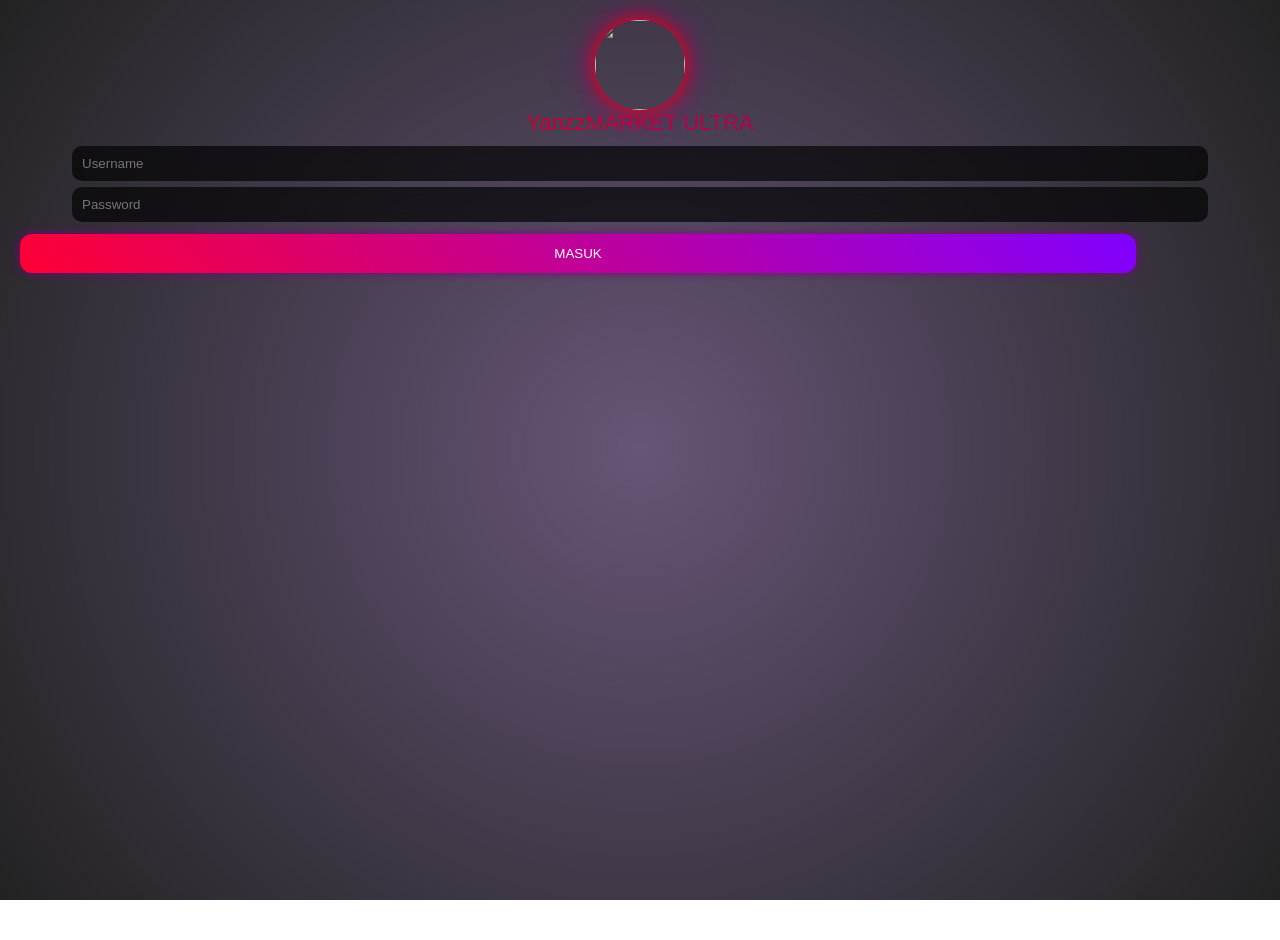
==== Yanzz.html @ 68ef5250 "Add initial HTML structure for YanzzMarket" ====
<!DOCTYPE html>
<html>
<head>
<meta name="viewport" content="width=device-width, initial-scale=1">
<title>YanzzMarket ⚓ Ultra</title>

<style>
body{
 margin:0;
 font-family:sans-serif;
 color:white;
 overflow:hidden;
}

/* VIDEO BACKGROUND */
#bgVideo{
 position:fixed;
 width:100%;
 height:100%;
 object-fit:cover;
 z-index:-1;
 filter:brightness(0.4) blur(2px);
}

/* overlay */
.overlay{
 position:fixed;
 width:100%;
 height:100%;
 background:radial-gradient(circle,#1a0033aa,#000000dd);
 z-index:-1;
}

/* page */
.page{
 display:none;
 padding:20px;
 height:100vh;
 overflow:auto;
 animation:fade 0.5s;
}
.active{display:block}

@keyframes fade{
 from{opacity:0;transform:translateY(10px)}
 to{opacity:1}
}

/* logo */
.logo{
 width:90px;
 height:90px;
 border-radius:50%;
 display:block;
 margin:auto;
 box-shadow:0 0 20px red,0 0 40px purple;
 animation:glow 2s infinite alternate;
}

@keyframes glow{
 from{box-shadow:0 0 10px red}
 to{box-shadow:0 0 30px purple}
}

/* title */
.title{
 text-align:center;
 font-size:22px;
 background:linear-gradient(45deg,red,purple);
 -webkit-background-clip:text;
 color:transparent;
 margin-bottom:10px;
}

/* input */
input{
 width:90%;
 padding:10px;
 margin:6px auto;
 display:block;
 border:none;
 border-radius:10px;
 background:#000000aa;
 color:white;
 backdrop-filter:blur(5px);
}

/* button */
.btn{
 width:90%;
 padding:12px;
 margin:6px auto;
 border:none;
 border-radius:12px;
 background:linear-gradient(45deg,#ff0033,#8000ff);
 color:white;
 box-shadow:0 0 10px purple;
 transition:0.2s;
}
.btn:active{transform:scale(0.95)}

/* grid */
.grid{
 display:grid;
 grid-template-columns:1fr 1fr;
 gap:10px;
 margin-top:15px;
}

/* card */
.card{
 background:#000000aa;
 padding:15px;
 border-radius:15px;
 text-align:center;
 backdrop-filter:blur(6px);
 box-shadow:0 0 15px purple;
 transition:0.2s;
}
.card:hover{
 transform:scale(1.05);
 box-shadow:0 0 25px red;
}

/* list */
.item{
 padding:10px;
 margin:5px;
 background:#000000aa;
 border-radius:10px;
 backdrop-filter:blur(6px);
 box-shadow:0 0 10px red;
 cursor:pointer;
}
</style>
</head>

<body>

<!-- VIDEO BG -->
<video id="bgVideo" autoplay muted loop playsinline>
<source src="video_yanzz.mp4" type="video/mp4">
</video>
<div class="overlay"></div>

<!-- LOGIN -->
<div id="login" class="page active">
<img src="yanzz.jpg" class="logo">
<div class="title">YanzzMARKET ULTRA</div>

<input id="user" placeholder="Username">
<input id="pass" placeholder="Password">

<button class="btn" onclick="login()">MASUK</button>
</div>

<!-- MENU -->
<div id="menu" class="page">
<img src="yanzz.jpg" class="logo">

<div class="grid">
<div class="card" onclick="showPage('list')">OPEN LIST</div>
<div class="card" onclick="wa('Saya mau order')">ORDER CEPAT</div>
</div>
</div>

<!-- LIST -->
<div id="list" class="page">
<h3>LIST LENGKAP</h3>
<div id="listContainer"></div>
<button class="btn" onclick="showPage('menu')">KEMBALI</button>
</div>

<script>

// LOGIN
function login(){
 if(user.value==="YanzzMEMBER" && pass.value==="12345678"){
  showPage("menu")
 }else{
  alert("Login gagal")
 }
}

// NAV
function showPage(id){
 document.querySelectorAll('.page').forEach(p=>p.classList.remove('active'))
 document.getElementById(id).classList.add('active')
}

// WA
function wa(t){
 let msg="ASSALAMUALAIKUM BG "+t;
 window.open("https://wa.me/6282164453311?text="+encodeURIComponent(msg))
}

// LIST SUPER FULL
const data = `WTS KEBUTUHAN DIGITAL BY YANNZ⚓
-----------------------------------
TOP UP ALL GAME
WDP ML 28K
FF
ML
DLL

FILE EPEP
DRIP CLIENT V1 15K
DRIP CLIENT V4 20K
DRAGON MODS V10 25K
ZURA.XAPK 30K
PANEL EASY DRAG 25K
AIM GOOD 15K
FF7HX 5K

CIT VVIP
1H 25K
3H 40K
5H 60K
PERMANEN 200K

FILE FF
FSA VIP 10K
AIMBOT 15K
REGE 10K
GS FILE 5K
LIB FILE 5K
FIX LAG 5K
BODY HS 40K
AIMLOCK 5K

WEB & APK
APK PUSH 5K
E-KTP 2K
APK LOGO 2K
WEB NOKOS 5K
SUNTIK SOSMED 2K

RESELLER
MURFILE 200K
MURWEB 10K
MURSUN 5K
MURKOS 5K
MURAP 10K

AM PREMIUM 3K
NOKOS VIP 10K`;

const c = document.getElementById("listContainer");

data.split("\n").forEach(t=>{
 if(t.trim()!=""){
  let d=document.createElement("div");
  d.className="item";
  d.innerText=t;
  d.onclick=()=>wa(t);
  c.appendChild(d);
 }
});

</script>

</body>
  </html>
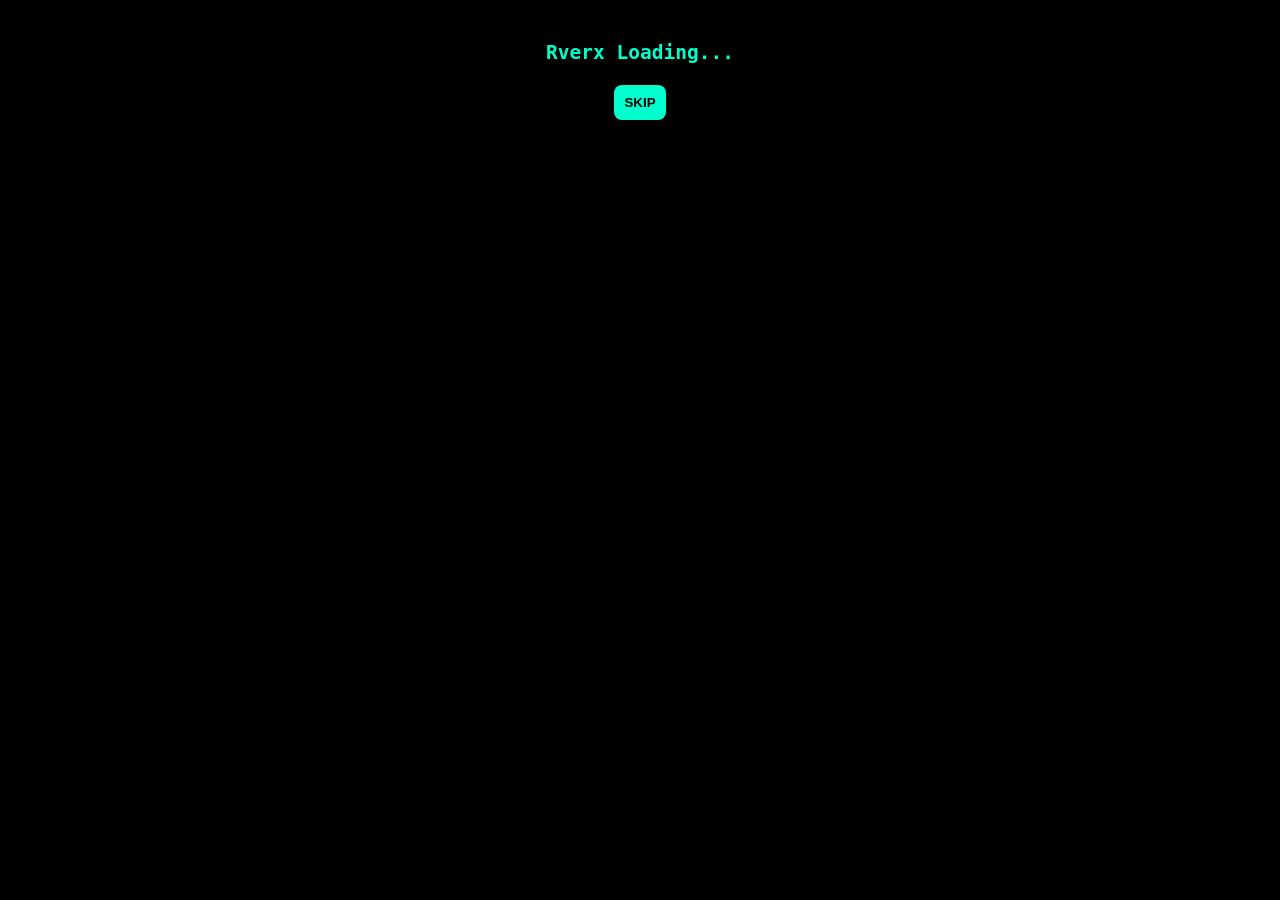
==== commit b1741de4: "Add initial HTML structure for Yanzz application" ====
--- a/Yanzz.html
+++ b/Yanzz.html
@@ -1,263 +1,155 @@
-<!DOCTYPE html>
-<html>
+<!DOCTYPE html><html>
 <head>
 <meta name="viewport" content="width=device-width, initial-scale=1">
-<title>YanzzMarket ⚓ Ultra</title>
+<title>Rverx</title><style>
+body{margin:0;background:black;color:#00ffcc;font-family:monospace;overflow:hidden}
+video.bg{position:fixed;top:0;left:0;width:100%;height:100%;object-fit:cover;z-index:-2;filter:blur(6px) brightness(0.4)}
+.overlay{position:fixed;top:0;left:0;width:100%;height:100%;background:rgba(0,0,0,0.5);z-index:-1}
+.logo{width:90px;border-radius:50%;display:block;margin:10px auto;box-shadow:0 0 15px #00ffcc}
+.box{background:rgba(0,0,0,0.7);margin:10px;padding:15px;border-radius:12px;text-align:center}
+input,select{width:90%;padding:10px;margin:5px;background:black;border:1px solid #00ffcc;color:#00ffcc}
+button{padding:10px;margin:5px;border:none;border-radius:8px;background:#00ffcc;color:black;font-weight:bold}
+.row{display:flex}
+.tab{display:none}
+.active{display:block}
+.menu-tabs{display:flex;justify-content:space-around;margin:10px}
+.menu-tabs button{flex:1;margin:2px}
+.list{max-height:250px;overflow:auto;text-align:left}
+.item{padding:6px;border-bottom:1px solid #00ffcc}
+</style></head><body><!-- INTRO --><div id="intro">
+<video src="https://files.catbox.moe/7s41d3.mp4" autoplay muted class="bg"></video>
+<div class="overlay"></div>
+<div class="box">
+<h2>Rverx Loading...</h2>
+<button onclick="skipIntro()">SKIP</button>
+</div>
+</div><!-- LOGIN --><div id="login" style="display:none">
+<video src="https://files.catbox.moe/7s41d3.mp4" autoplay muted loop class="bg"></video>
+<div class="overlay"></div>
+<img src="https://files.catbox.moe/bi2bn4.png" class="logo">
+<div class="box">
+<input id="user" placeholder="USERNAME">
+<input id="pass" placeholder="PASSWORD">
+<button onclick="login()">LOGIN</button>
+</div>
+</div><!-- MENU --><div id="menu" style="display:none">
+<video src="https://files.catbox.moe/7s41d3.mp4" autoplay muted loop class="bg"></video>
+<div class="overlay"></div>
+<img src="https://files.catbox.moe/bi2bn4.png" class="logo"><div class="menu-tabs">
+<button onclick="openTab('type')">TYPE</button>
+<button onclick="openTab('list')">LIST</button>
+<button onclick="openTab('digital')">DIGITAL</button>
+<button id="keyBtn" onclick="openTab('key')">KEY</button>
+</div><!-- TYPE --><div id="type" class="tab active">
+<div class="box">
+<input id="number" placeholder="62XXXXXXXX">
+<select id="bug">
+<option>DELAY HARD</option>
+<option>FORCE CLOSE</option>
+<option>BLANK UI</option>
+<option>ATTACK IOS</option>
+</select>
+<button onclick="run()">RUN</button>
+<div id="result"></div>
+</div>
+</div><!-- LIST --><div id="list" class="tab">
+<div class="box list" id="listData"></div>
+</div><!-- DIGITAL --><div id="digital" class="tab">
+<div class="box">
+<button onclick="go('https://wa.me/6282164453311')">ORDER WA</button>
+<button onclick="go('https://instagram.com')">INSTAGRAM</button>
+<button onclick="go('https://youtube.com')">YOUTUBE</button>
+</div>
+</div><!-- KEY --><div id="key" class="tab">
+<div class="box">
+<input id="newKey" placeholder="MASUKAN KEY">
+<select id="durasi">
+<option>1HARI</option>
+<option>3HARI</option>
+<option>7HARI</option>
+<option>1BULAN</option>
+<option>PERMANEN</option>
+</select>
+<button onclick="generateKey()">GENERATE</button>
+<div id="keyList"></div>
+</div>
+</div><button onclick="logout()">LOGOUT</button>
 
-<style>
-body{
- margin:0;
- font-family:sans-serif;
- color:white;
- overflow:hidden;
+</div><script>
+let role="";
+
+function skipIntro(){
+ intro.style.display="none";
+ login.style.display="block";
 }
 
-/* VIDEO BACKGROUND */
-#bgVideo{
- position:fixed;
- width:100%;
- height:100%;
- object-fit:cover;
- z-index:-1;
- filter:brightness(0.4) blur(2px);
+function login(){
+ let u=user.value,p=pass.value;
+
+ if(u=="YanzzMEMBER" && p=="12345678"){role="member"}
+ else if(u=="YanzzPREM" && p=="1111111"){
+ let count=localStorage.getItem("prem")||0;
+ if(count>=2) return alert("Limit habis");
+ localStorage.setItem("prem",++count);
+ role="prem";
+ }
+ else if(u=="YanzzOWNER" && p=="27051210#$+-"){role="admin"}
+ else if(localStorage.getItem("key_"+u)){
+ let data=JSON.parse(localStorage.getItem("key_"+u));
+ if(data.exp && Date.now()>data.exp) return alert("Key expired");
+ role="key";
+ }
+ else return alert("Login gagal");
+
+ login.style.display="none";
+ menu.style.display="block";
+ if(role!="admin") keyBtn.style.display="none";
+ loadList();loadKeys();
 }
 
-/* overlay */
-.overlay{
- position:fixed;
- width:100%;
- height:100%;
- background:radial-gradient(circle,#1a0033aa,#000000dd);
- z-index:-1;
+function logout(){location.reload()}
+
+function openTab(id){
+ document.querySelectorAll('.tab').forEach(x=>x.classList.remove('active'));
+ document.getElementById(id).classList.add('active');
 }
 
-/* page */
-.page{
- display:none;
- padding:20px;
- height:100vh;
- overflow:auto;
- animation:fade 0.5s;
-}
-.active{display:block}
-
-@keyframes fade{
- from{opacity:0;transform:translateY(10px)}
- to{opacity:1}
+function run(){
+ let num=number.value;
+ let type=bug.value;
+ if(role=="member" && type!="DELAY HARD") return alert("Member hanya delay");
+ result.innerHTML="TARGET: "+num+"<br>TYPE: "+type+"<br>STATUS: SUCCESS (SIMULASI)";
 }
 
-/* logo */
-.logo{
- width:90px;
- height:90px;
- border-radius:50%;
- display:block;
- margin:auto;
- box-shadow:0 0 20px red,0 0 40px purple;
- animation:glow 2s infinite alternate;
+function go(url){window.open(url)}
+
+function loadList(){
+ let text=`⚓STOK YANZZ⚓\n- AIMLOCK 75% 4K\n- HEADLOCK 75% 5K\n- BODY LOCK V1 5K\n- DLL`;
+ listData.innerText=text;
 }
 
-@keyframes glow{
- from{box-shadow:0 0 10px red}
- to{box-shadow:0 0 30px purple}
+function generateKey(){
+ let k=newKey.value;
+ if(localStorage.getItem("key_"+k)) return alert("Key sudah ada");
+ let d=durasi.value;
+ let exp=null;
+ if(d!="PERMANEN"){
+ let ms={"1HARI":86400000,"3HARI":259200000,"7HARI":604800000,"1BULAN":2592000000}[d];
+ exp=Date.now()+ms;
+ }
+ localStorage.setItem("key_"+k,JSON.stringify({exp}));
+ loadKeys();
 }
 
-/* title */
-.title{
- text-align:center;
- font-size:22px;
- background:linear-gradient(45deg,red,purple);
- -webkit-background-clip:text;
- color:transparent;
- margin-bottom:10px;
-}
-
-/* input */
-input{
- width:90%;
- padding:10px;
- margin:6px auto;
- display:block;
- border:none;
- border-radius:10px;
- background:#000000aa;
- color:white;
- backdrop-filter:blur(5px);
-}
-
-/* button */
-.btn{
- width:90%;
- padding:12px;
- margin:6px auto;
- border:none;
- border-radius:12px;
- background:linear-gradient(45deg,#ff0033,#8000ff);
- color:white;
- box-shadow:0 0 10px purple;
- transition:0.2s;
-}
-.btn:active{transform:scale(0.95)}
-
-/* grid */
-.grid{
- display:grid;
- grid-template-columns:1fr 1fr;
- gap:10px;
- margin-top:15px;
-}
-
-/* card */
-.card{
- background:#000000aa;
- padding:15px;
- border-radius:15px;
- text-align:center;
- backdrop-filter:blur(6px);
- box-shadow:0 0 15px purple;
- transition:0.2s;
-}
-.card:hover{
- transform:scale(1.05);
- box-shadow:0 0 25px red;
-}
-
-/* list */
-.item{
- padding:10px;
- margin:5px;
- background:#000000aa;
- border-radius:10px;
- backdrop-filter:blur(6px);
- box-shadow:0 0 10px red;
- cursor:pointer;
-}
-</style>
-</head>
-
-<body>
-
-<!-- VIDEO BG -->
-<video id="bgVideo" autoplay muted loop playsinline>
-<source src="video_yanzz.mp4" type="video/mp4">
-</video>
-<div class="overlay"></div>
-
-<!-- LOGIN -->
-<div id="login" class="page active">
-<img src="yanzz.jpg" class="logo">
-<div class="title">YanzzMARKET ULTRA</div>
-
-<input id="user" placeholder="Username">
-<input id="pass" placeholder="Password">
-
-<button class="btn" onclick="login()">MASUK</button>
-</div>
-
-<!-- MENU -->
-<div id="menu" class="page">
-<img src="yanzz.jpg" class="logo">
-
-<div class="grid">
-<div class="card" onclick="showPage('list')">OPEN LIST</div>
-<div class="card" onclick="wa('Saya mau order')">ORDER CEPAT</div>
-</div>
-</div>
-
-<!-- LIST -->
-<div id="list" class="page">
-<h3>LIST LENGKAP</h3>
-<div id="listContainer"></div>
-<button class="btn" onclick="showPage('menu')">KEMBALI</button>
-</div>
-
-<script>
-
-// LOGIN
-function login(){
- if(user.value==="YanzzMEMBER" && pass.value==="12345678"){
-  showPage("menu")
- }else{
-  alert("Login gagal")
+function loadKeys(){
+ keyList.innerHTML="";
+ for(let i in localStorage){
+ if(i.startsWith("key_")){
+ let div=document.createElement("div");
+ div.innerText=i;
+ keyList.appendChild(div);
+ }
  }
 }
-
-// NAV
-function showPage(id){
- document.querySelectorAll('.page').forEach(p=>p.classList.remove('active'))
- document.getElementById(id).classList.add('active')
-}
-
-// WA
-function wa(t){
- let msg="ASSALAMUALAIKUM BG "+t;
- window.open("https://wa.me/6282164453311?text="+encodeURIComponent(msg))
-}
-
-// LIST SUPER FULL
-const data = `WTS KEBUTUHAN DIGITAL BY YANNZ⚓
------------------------------------
-TOP UP ALL GAME
-WDP ML 28K
-FF
-ML
-DLL
-
-FILE EPEP
-DRIP CLIENT V1 15K
-DRIP CLIENT V4 20K
-DRAGON MODS V10 25K
-ZURA.XAPK 30K
-PANEL EASY DRAG 25K
-AIM GOOD 15K
-FF7HX 5K
-
-CIT VVIP
-1H 25K
-3H 40K
-5H 60K
-PERMANEN 200K
-
-FILE FF
-FSA VIP 10K
-AIMBOT 15K
-REGE 10K
-GS FILE 5K
-LIB FILE 5K
-FIX LAG 5K
-BODY HS 40K
-AIMLOCK 5K
-
-WEB & APK
-APK PUSH 5K
-E-KTP 2K
-APK LOGO 2K
-WEB NOKOS 5K
-SUNTIK SOSMED 2K
-
-RESELLER
-MURFILE 200K
-MURWEB 10K
-MURSUN 5K
-MURKOS 5K
-MURAP 10K
-
-AM PREMIUM 3K
-NOKOS VIP 10K`;
-
-const c = document.getElementById("listContainer");
-
-data.split("\n").forEach(t=>{
- if(t.trim()!=""){
-  let d=document.createElement("div");
-  d.className="item";
-  d.innerText=t;
-  d.onclick=()=>wa(t);
-  c.appendChild(d);
- }
-});
-
-</script>
-
-</body>
-  </html>
+</script></body>
+</html>
